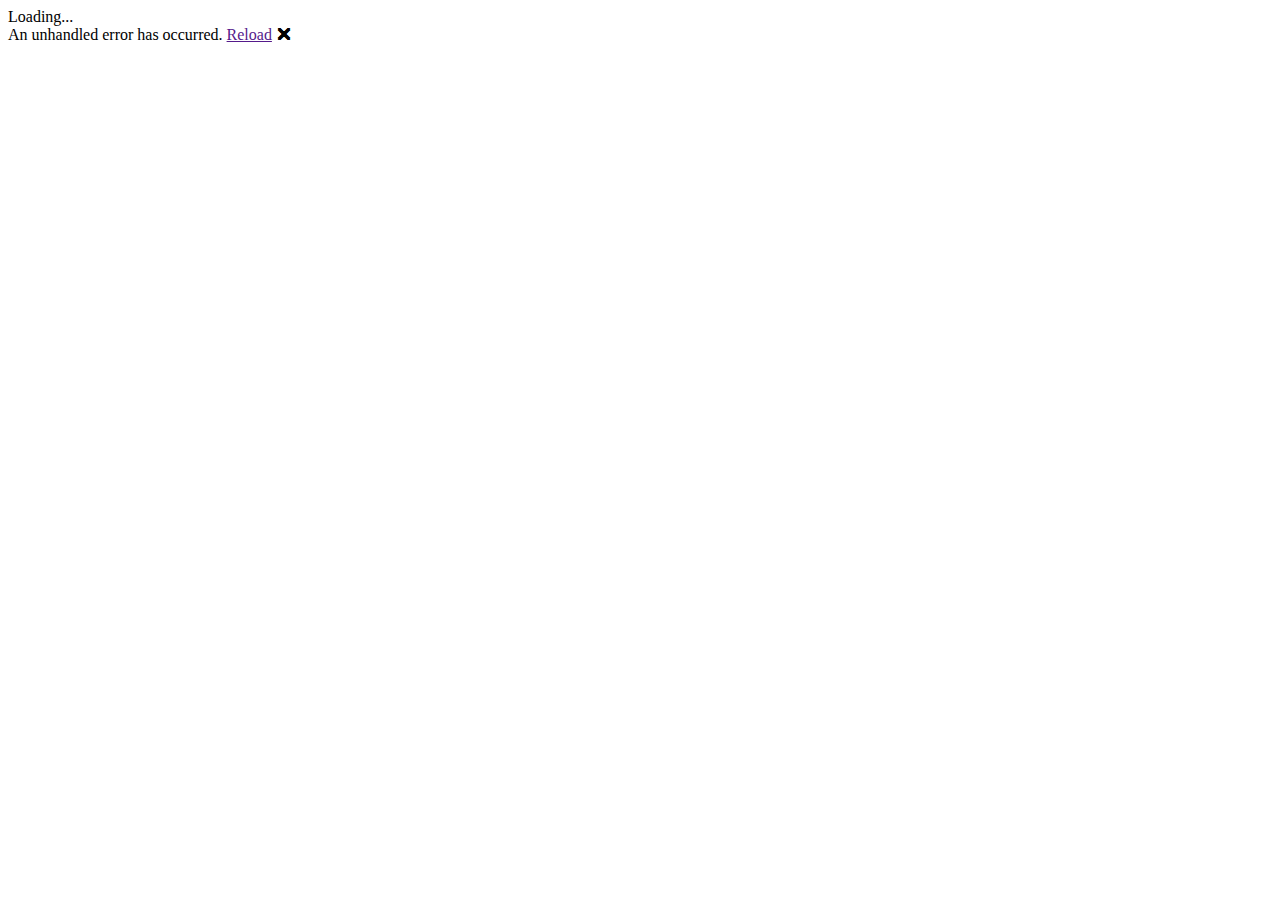
==== index.html @ fc992eeb "Deploying to gh-pages from master @ eeb40256316e67da1f935568b517836ec92fde6b 🚀" ====
<!DOCTYPE html>
<html>

<head>
    <meta charset="utf-8" />
    <meta name="viewport" content="width=device-width, initial-scale=1.0, maximum-scale=1.0, user-scalable=no" />
    <title>TC_Export</title>
    <base href="/TC_Exporter/" />
    <link href="css/site.css" rel="stylesheet" />
    <link href="css/nes.css" rel="stylesheet" />

    <script type="text/javascript">
        function saveAsFile(filename, bytesBase64) {
            var link = document.createElement('a');
            link.download = filename;
            link.href = "data:application/octet-stream;base64," + bytesBase64;
            document.body.appendChild(link); // Needed for Firefox
            link.click();
            document.body.removeChild(link);
        }
    </script>
    <script src="inputfile.js"></script>
    <link rel="shortcut icon" type="image/png" href="favicon.png">
    <link rel="shortcut icon" sizes="196x196" href="favicon.png">
    <link rel="apple-touch-icon" href="favicon.png">
    <link rel="icon" href="favicon.ico" type="image/x-icon" />
</head>

<body>
    <app>Loading...</app>

    <div id="blazor-error-ui">
        An unhandled error has occurred.
        <a href="" class="reload">Reload</a>
        <a class="dismiss">🗙</a>
    </div>
    <script src="_framework/blazor.webassembly.js"></script>
</body>

</html>
---- css/site.css ----
﻿@import url('https://fonts.googleapis.com/css2?family=Press+Start+2P&display=swap');

html, body {
    font-family: 'Press Start 2P', cursive;
}

.main 
{
    max-width: 900px;
    margin: 40px auto;
}

#blazor-error-ui {
    background: lightyellow;
    bottom: 0;
    box-shadow: 0 -1px 2px rgba(0, 0, 0, 0.2);
    display: none;
    left: 0;
    padding: 0.6rem 1.25rem 0.7rem 1.25rem;
    position: fixed;
    width: 100%;
    z-index: 1000;
}

#blazor-error-ui .dismiss {
    cursor: pointer;
    position: absolute;
    right: 0.75rem;
    top: 0.5rem;
}

 .drag-drop-zone {
    border: 5px dashed #4aa52e;    padding: 3rem;
    display: flex;
    align-items: center;
    justify-content: center;
    background-color: #eee;
    box-shadow: inset 0 0 8px rgba(0,0,0,0.2);
    color: #aeaeae;
    font-size: 1.5rem;
    cursor: pointer;
    margin: 1.5rem 0 2rem 0;
    position: relative;
}

    .drag-drop-zone:hover {
        background-color: #f5f5f5;
    }

    .drag-drop-zone input[type=file] {
        position: absolute;
        width: 100%;
        height: 100%;
        opacity: 0;
        cursor: pointer;
    }

    .export-button 
    {
        margin: 20px auto;
        display: flex;
    }

    .mini-text {
        font-size: xx-small;
    }

    #loader {
        animation: spin 1s linear infinite;
        height: 10px;
        width: 10px;
        margin: 0 auto;
        margin-top: 50px;
      }
      
      .code-input {
            height: 300px;
      }

      @keyframes spin {
        0% {
          box-shadow: 
            0px -30px #000, 
            10px -30px #000, 
            20px -20px #000, 
            30px -10px #000, 
            30px 0px #000, 
            30px 10px #000, 
            20px 20px #000, 
            10px 30px #000, 
            0px 30px transparent, 
            -10px 30px transparent, 
            -20px 20px transparent, 
            -30px 10px transparent, 
            -30px 0px transparent, 
            -30px -10px transparent, 
            -20px -20px transparent,
            -10px -30px transparent;
        }
        6.25% {
          box-shadow: 
            0px -30px transparent, 
            10px -30px #000, 
            20px -20px #000, 
            30px -10px #000, 
            30px 0px #000, 
            30px 10px #000, 
            20px 20px #000, 
            10px 30px #000, 
            0px 30px #000, 
            -10px 30px transparent, 
            -20px 20px transparent, 
            -30px 10px transparent, 
            -30px 0px transparent, 
            -30px -10px transparent, 
            -20px -20px transparent,
            -10px -30px transparent;
        }
        12.5% {
          box-shadow: 
            0px -30px transparent, 
            10px -30px transparent, 
            20px -20px #000, 
            30px -10px #000, 
            30px 0px #000, 
            30px 10px #000, 
            20px 20px #000, 
            10px 30px #000, 
            0px 30px #000, 
            -10px 30px #000, 
            -20px 20px transparent, 
            -30px 10px transparent, 
            -30px 0px transparent, 
            -30px -10px transparent, 
            -20px -20px transparent,
            -10px -30px transparent;
        }
        18.75% {
          box-shadow: 
            0px -30px transparent, 
            10px -30px transparent, 
            20px -20px transparent, 
            30px -10px #000, 
            30px 0px #000, 
            30px 10px #000, 
            20px 20px #000, 
            10px 30px #000, 
            0px 30px #000, 
            -10px 30px #000, 
            -20px 20px #000, 
            -30px 10px transparent, 
            -30px 0px transparent, 
            -30px -10px transparent, 
            -20px -20px transparent,
            -10px -30px transparent;
        }
        25% {
          box-shadow: 
            0px -30px transparent, 
            10px -30px transparent, 
            20px -20px transparent, 
            30px -10px transparent, 
            30px 0px #000, 
            30px 10px #000, 
            20px 20px #000, 
            10px 30px #000, 
            0px 30px #000, 
            -10px 30px #000, 
            -20px 20px #000, 
            -30px 10px #000, 
            -30px 0px transparent, 
            -30px -10px transparent, 
            -20px -20px transparent,
            -10px -30px transparent;
        }
        31.25% {
          box-shadow: 
            0px -30px transparent, 
            10px -30px transparent, 
            20px -20px transparent, 
            30px -10px transparent, 
            30px 0px transparent, 
            30px 10px #000, 
            20px 20px #000, 
            10px 30px #000, 
            0px 30px #000, 
            -10px 30px #000, 
            -20px 20px #000, 
            -30px 10px #000, 
            -30px 0px #000, 
            -30px -10px transparent, 
            -20px -20px transparent,
            -10px -30px transparent;
        }
        37.5% {
          box-shadow: 
            0px -30px transparent, 
            10px -30px transparent, 
            20px -20px transparent, 
            30px -10px transparent, 
            30px 0px transparent, 
            30px 10px transparent, 
            20px 20px #000, 
            10px 30px #000, 
            0px 30px #000, 
            -10px 30px #000, 
            -20px 20px #000, 
            -30px 10px #000, 
            -30px 0px #000, 
            -30px -10px #000, 
            -20px -20px transparent,
            -10px -30px transparent;
        }
        43.75% {
          box-shadow: 
            0px -30px transparent, 
            10px -30px transparent, 
            20px -20px transparent, 
            30px -10px transparent, 
            30px 0px transparent, 
            30px 10px transparent, 
            20px 20px transparent, 
            10px 30px #000, 
            0px 30px #000, 
            -10px 30px #000, 
            -20px 20px #000, 
            -30px 10px #000, 
            -30px 0px #000, 
            -30px -10px #000, 
            -20px -20px #000,
            -10px -30px transparent;
        }
        50% {
          box-shadow: 
            0px -30px transparent, 
            10px -30px transparent, 
            20px -20px transparent, 
            30px -10px transparent, 
            30px 0px transparent, 
            30px 10px transparent, 
            20px 20px transparent, 
            10px 30px transparent, 
            0px 30px #000, 
            -10px 30px #000, 
            -20px 20px #000, 
            -30px 10px #000, 
            -30px 0px #000, 
            -30px -10px #000, 
            -20px -20px #000,
            -10px -30px #000;
        }
        56.25% {
          box-shadow: 
            0px -30px #000, 
            10px -30px transparent, 
            20px -20px transparent, 
            30px -10px transparent, 
            30px 0px transparent, 
            30px 10px transparent, 
            20px 20px transparent, 
            10px 30px transparent, 
            0px 30px transparent, 
            -10px 30px #000, 
            -20px 20px #000, 
            -30px 10px #000, 
            -30px 0px #000, 
            -30px -10px #000, 
            -20px -20px #000,
            -10px -30px #000;
        }
        62.5% {
          box-shadow: 
            0px -30px #000, 
            10px -30px #000, 
            20px -20px transparent, 
            30px -10px transparent, 
            30px 0px transparent, 
            30px 10px transparent, 
            20px 20px transparent, 
            10px 30px transparent, 
            0px 30px transparent, 
            -10px 30px transparent, 
            -20px 20px #000, 
            -30px 10px #000, 
            -30px 0px #000, 
            -30px -10px #000, 
            -20px -20px #000,
            -10px -30px #000;
        }
        68.75% {
          box-shadow: 
            0px -30px #000, 
            10px -30px #000, 
            20px -20px #000, 
            30px -10px transparent, 
            30px 0px transparent, 
            30px 10px transparent, 
            20px 20px transparent, 
            10px 30px transparent, 
            0px 30px transparent, 
            -10px 30px transparent, 
            -20px 20px transparent, 
            -30px 10px #000, 
            -30px 0px #000, 
            -30px -10px #000, 
            -20px -20px #000,
            -10px -30px #000;
        }
        75% {
          box-shadow: 
            0px -30px #000, 
            10px -30px #000, 
            20px -20px #000, 
            30px -10px #000, 
            30px 0px transparent, 
            30px 10px transparent, 
            20px 20px transparent, 
            10px 30px transparent, 
            0px 30px transparent, 
            -10px 30px transparent, 
            -20px 20px transparent, 
            -30px 10px transparent, 
            -30px 0px #000, 
            -30px -10px #000, 
            -20px -20px #000,
            -10px -30px #000;
        }
        81.25% {
          box-shadow: 
            0px -30px #000, 
            10px -30px #000, 
            20px -20px #000, 
            30px -10px #000, 
            30px 0px #000, 
            30px 10px transparent, 
            20px 20px transparent, 
            10px 30px transparent, 
            0px 30px transparent, 
            -10px 30px transparent, 
            -20px 20px transparent, 
            -30px 10px transparent, 
            -30px 0px transparent, 
            -30px -10px #000, 
            -20px -20px #000,
            -10px -30px #000;
        }
        87.5% {
          box-shadow: 
            0px -30px #000, 
            10px -30px #000, 
            20px -20px #000, 
            30px -10px #000, 
            30px 0px #000, 
            30px 10px #000, 
            20px 20px transparent, 
            10px 30px transparent, 
            0px 30px transparent, 
            -10px 30px transparent, 
            -20px 20px transparent, 
            -30px 10px transparent, 
            -30px 0px transparent, 
            -30px -10px transparent, 
            -20px -20px #000,
            -10px -30px #000;
        }
        93.75% {
          box-shadow: 
            0px -30px #000, 
            10px -30px #000, 
            20px -20px #000, 
            30px -10px #000, 
            30px 0px #000, 
            30px 10px #000, 
            20px 20px #000, 
            10px 30px transparent, 
            0px 30px transparent, 
            -10px 30px transparent, 
            -20px 20px transparent, 
            -30px 10px transparent, 
            -30px 0px transparent, 
            -30px -10px transparent, 
            -20px -20px transparent,
            -10px -30px #000;
        }
        100% {
          box-shadow: 
            0px -30px #000, 
            10px -30px #000, 
            20px -20px #000, 
            30px -10px #000, 
            30px 0px #000, 
            30px 10px #000, 
            20px 20px #000, 
            10px 30px #000, 
            0px 30px transparent, 
            -10px 30px transparent, 
            -20px 20px transparent, 
            -30px 10px transparent, 
            -30px 0px transparent, 
            -30px -10px transparent, 
            -20px -20px transparent,
            -10px -30px transparent;
        }
      }
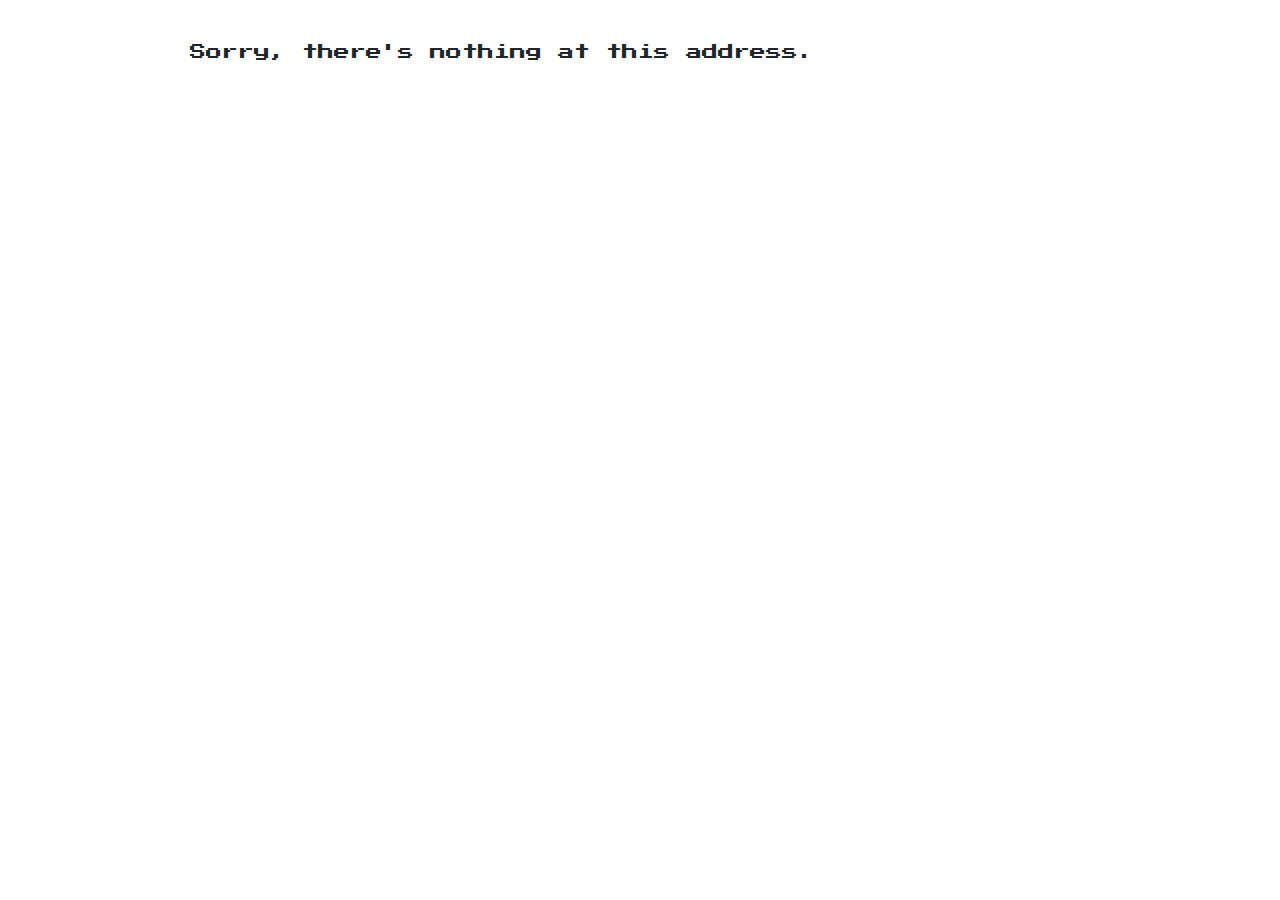
==== commit cabf91d4: "Deploying to gh-pages from master @ 81c9e76e18351104a84d026266545c2fb70fd0d0 🚀" ====
--- a/index.html
+++ b/index.html
@@ -5,7 +5,7 @@
     <meta charset="utf-8" />
     <meta name="viewport" content="width=device-width, initial-scale=1.0, maximum-scale=1.0, user-scalable=no" />
     <title>TC_Export</title>
-    <base href="/TC_Exporter/" />
+    <!--<base href="/TC_Exporter/" />-->
     <link href="css/site.css" rel="stylesheet" />
     <link href="css/nes.css" rel="stylesheet" />
 
